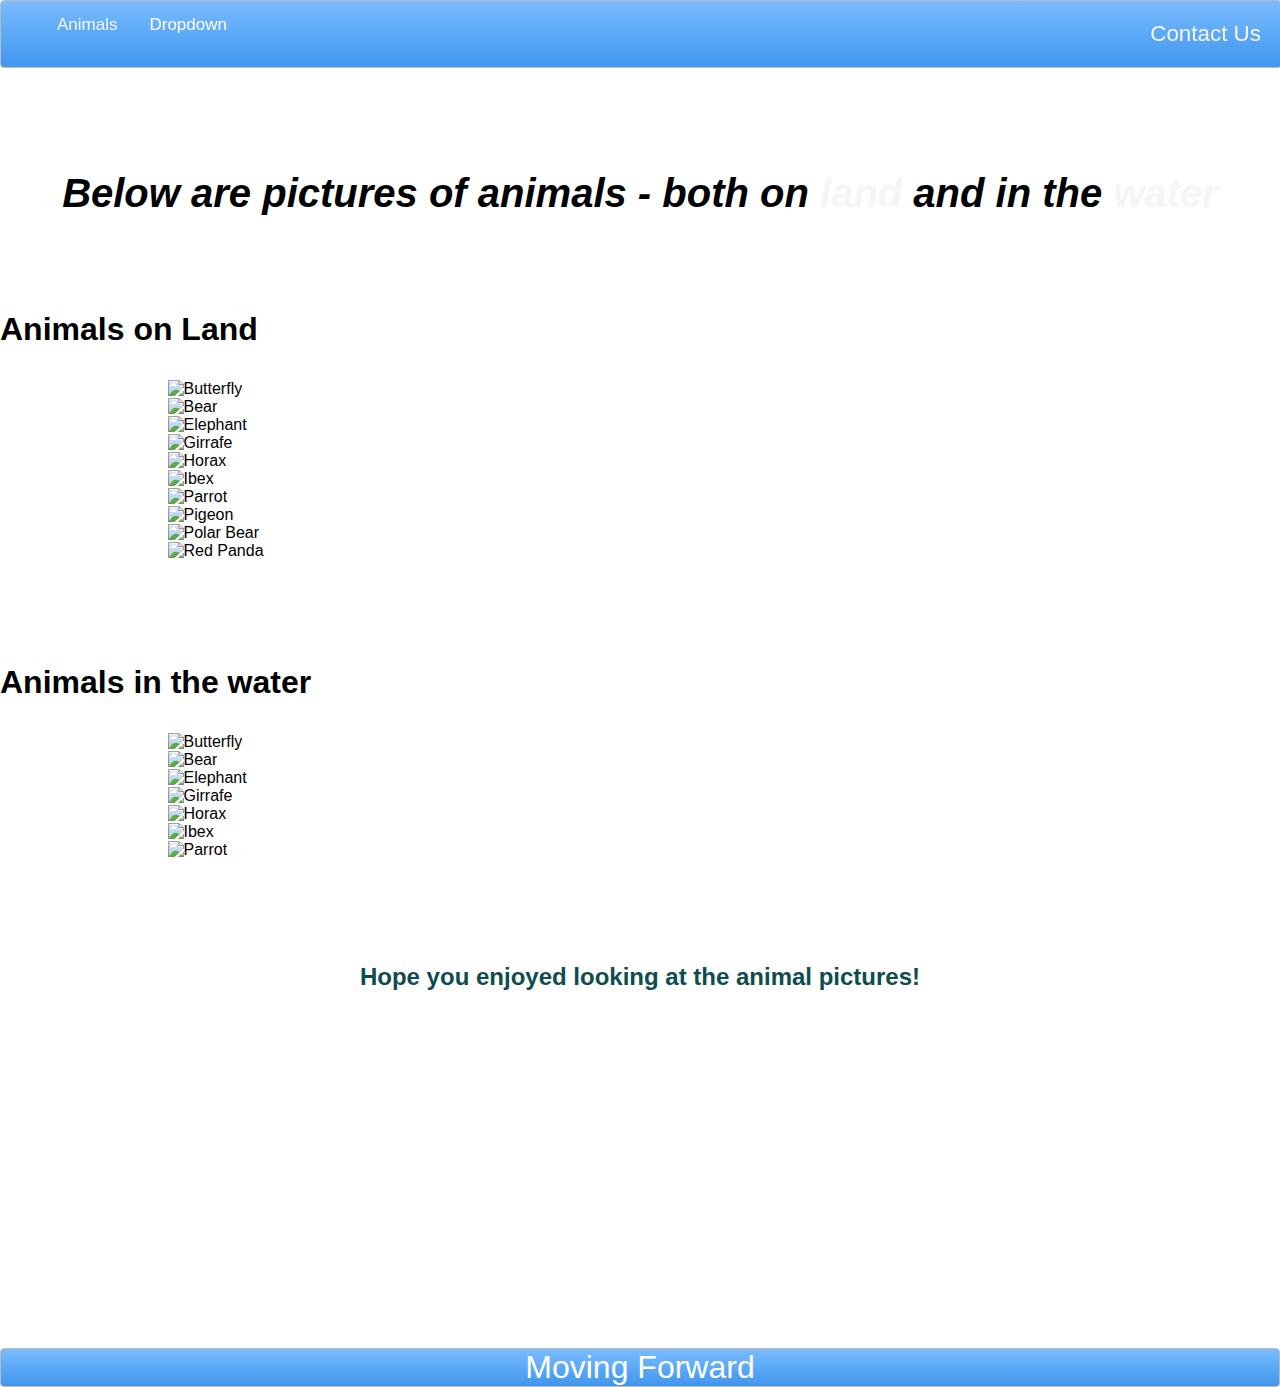
==== animals.html @ 7e5976fd "Add files via upload" ====
<!DOCTYPE html>
<html>

  <head>
    <title>
      Animals!
    </title>

    <!-- Required meta tags -->
    <meta charset="utf-8">
    <meta name="viewport" content="width=device-width, initial-scale=1, shrink-to-fit=no">

    <link href="https://cdn.jsdelivr.net/npm/bootstrap@5.1.3/dist/css/bootstrap.min.css" rel="stylesheet" integrity="sha384-1BmE4kWBq78iYhFldvKuhfTAU6auU8tT94WrHftjDbrCEXSU1oBoqyl2QvZ6jIW3" crossorigin="anonymous">
    <link rel='stylesheet' href='animals.css' />

    <script src="https://cdn.jsdelivr.net/npm/bootstrap@5.1.3/dist/js/bootstrap.bundle.min.js" integrity="sha384-ka7Sk0Gln4gmtz2MlQnikT1wXgYsOg+OMhuP+IlRH9sENBO0LRn5q+8nbTov4+1p" crossorigin="anonymous"></script>
    <script src="header.js" type="text/javascript" defer="defer"></script>
    <script src="footer.js" type="text/javascript" defer="defer"></script>
  </head>

  <body>

    <!-- Navigation Bar -->
    <header-component></header-component>

    <br><br><br>

    <h1 class="" <br><br><br>Below are pictures of animals - both on <a href="#land">land</a> and in the <a href="#water">water</a></h1>

    <br><br>

    <p id = "land" class="anchor">Animals on Land <br></p>

    <!-- Land Animal Pictures -->
    <div id="carouselExampleSlidesOnly" class="carousel slide" data-bs-ride="carousel">
      <div class="centered-box">
        <div class="carousel-inner">
          <div class="carousel-item active">
            <img src="Animals/butterfly2.jpg" class="d-block w-100" alt="Butterfly">
          </div>
          <div class="carousel-item">
            <img src="Animals\bear.jpg" class="d-block w-100" alt="Bear">
          </div>
          <div class="carousel-item">
            <img src="Animals/elephant1.jpg" class="d-block w-100" alt="Elephant">
          </div>
          <div class="carousel-item">
            <img src="Animals/girrafe.jpg" class="d-block w-100" alt="Girrafe">
          </div>
          <div class="carousel-item">
            <img src="Animals/horax1.jpg" class="d-block w-100" alt="Horax">
          </div>
          <div class="carousel-item">
            <img src="Animals/ibex2.jpg" class="d-block w-100" alt="Ibex">
          </div>
          <div class="carousel-item">
            <img src="Animals/parrot.jpg" class="d-block w-100" alt="Parrot">
          </div>
          <div class="carousel-item">
            <img src="Animals/pigeon.jpg" class="d-block w-100" alt="Pigeon">
          </div>
          <div class="carousel-item">
            <img src="Animals/polarBear1.jpg" class="d-block w-100" alt="Polar Bear">
          </div>
          <div class="carousel-item">
            <img src="Animals/redPanda.jpg" class="d-block w-100" alt="Red Panda">
          </div>
        </div>
      </div>
    </div>

    <br><br><br><br>

    <p id = "water" class="anchor">Animals in the water <br></p>

    <!-- Water Animal Pictures -->
    <div id="carouselExampleSlidesOnly" class="carousel slide" data-bs-ride="carousel">
      <div class="centered-box">
        <div class="carousel-inner">
          <div class="carousel-item active">
            <img src="Animals\duck1.jpg" class="d-block w-100" alt="Butterfly">
          </div>
          <div class="carousel-item">
            <img src="Animals\crocodile.jpg" class="d-block w-100" alt="Bear">
          </div>
          <div class="carousel-item">
            <img src="Animals\duck2.jpg" class="d-block w-100" alt="Elephant">
          </div>
          <div class="carousel-item">
            <img src="Animals\fish1.jpg" class="d-block w-100" alt="Girrafe">
          </div>
          <div class="carousel-item">
            <img src="Animals\fish2.jpg" class="d-block w-100" alt="Horax">
          </div>
          <div class="carousel-item">
            <img src="Animals\penguin.JPG" class="d-block w-100" alt="Ibex">
          </div>
          <div class="carousel-item">
            <img src="Animals\turtle2.jpg" class="d-block w-100" alt="Parrot">
          </div>
        </div>
      </div>
    </div>

    <h2 class="welcome">
      <br><br><br>
      Hope you enjoyed looking at the animal pictures!
    </h2>

    <!-- footer -->
    <footer-component></footer-component>
  </body>
</html>
---- animals.css ----
body {
    margin: 0 auto;
    font-family: Arial;
}

.welcome {
    color: #0D4D4D;
    height: 50vh;
    text-align: center;
}

h1 {
    font-style: italic;
    font-size: 2.5em;
    font-weight: bold;
    text-align: center;
}

p {
    font-size: 2em;
    font-weight: bold;
}

.carousel {
    z-index: -1;
}

.carousel-inner {
    width: 105vh;
    height: auto;
}

.centered-box {
    display: flex;
    justify-content: center;
}

p.anchor {
  /* display: block;
  top: -500px; */
  scroll-margin-top: 70px;
}
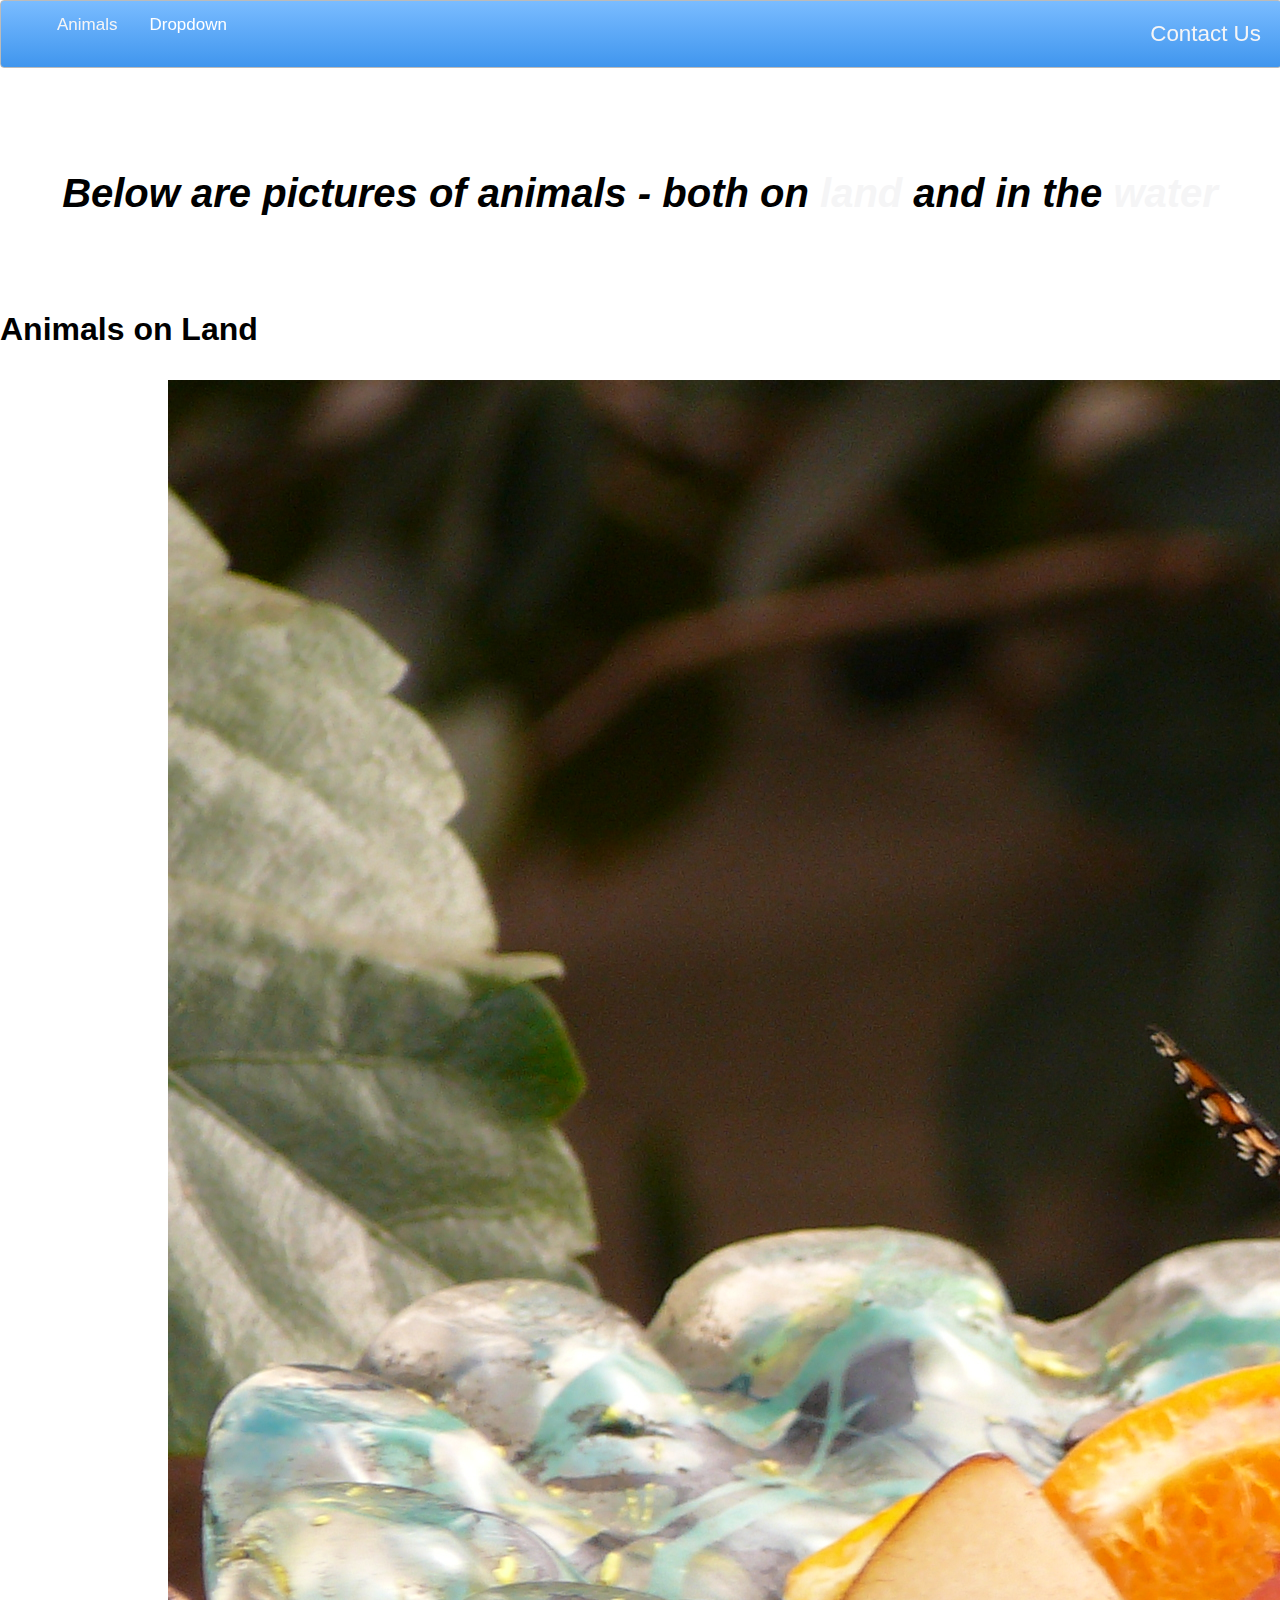
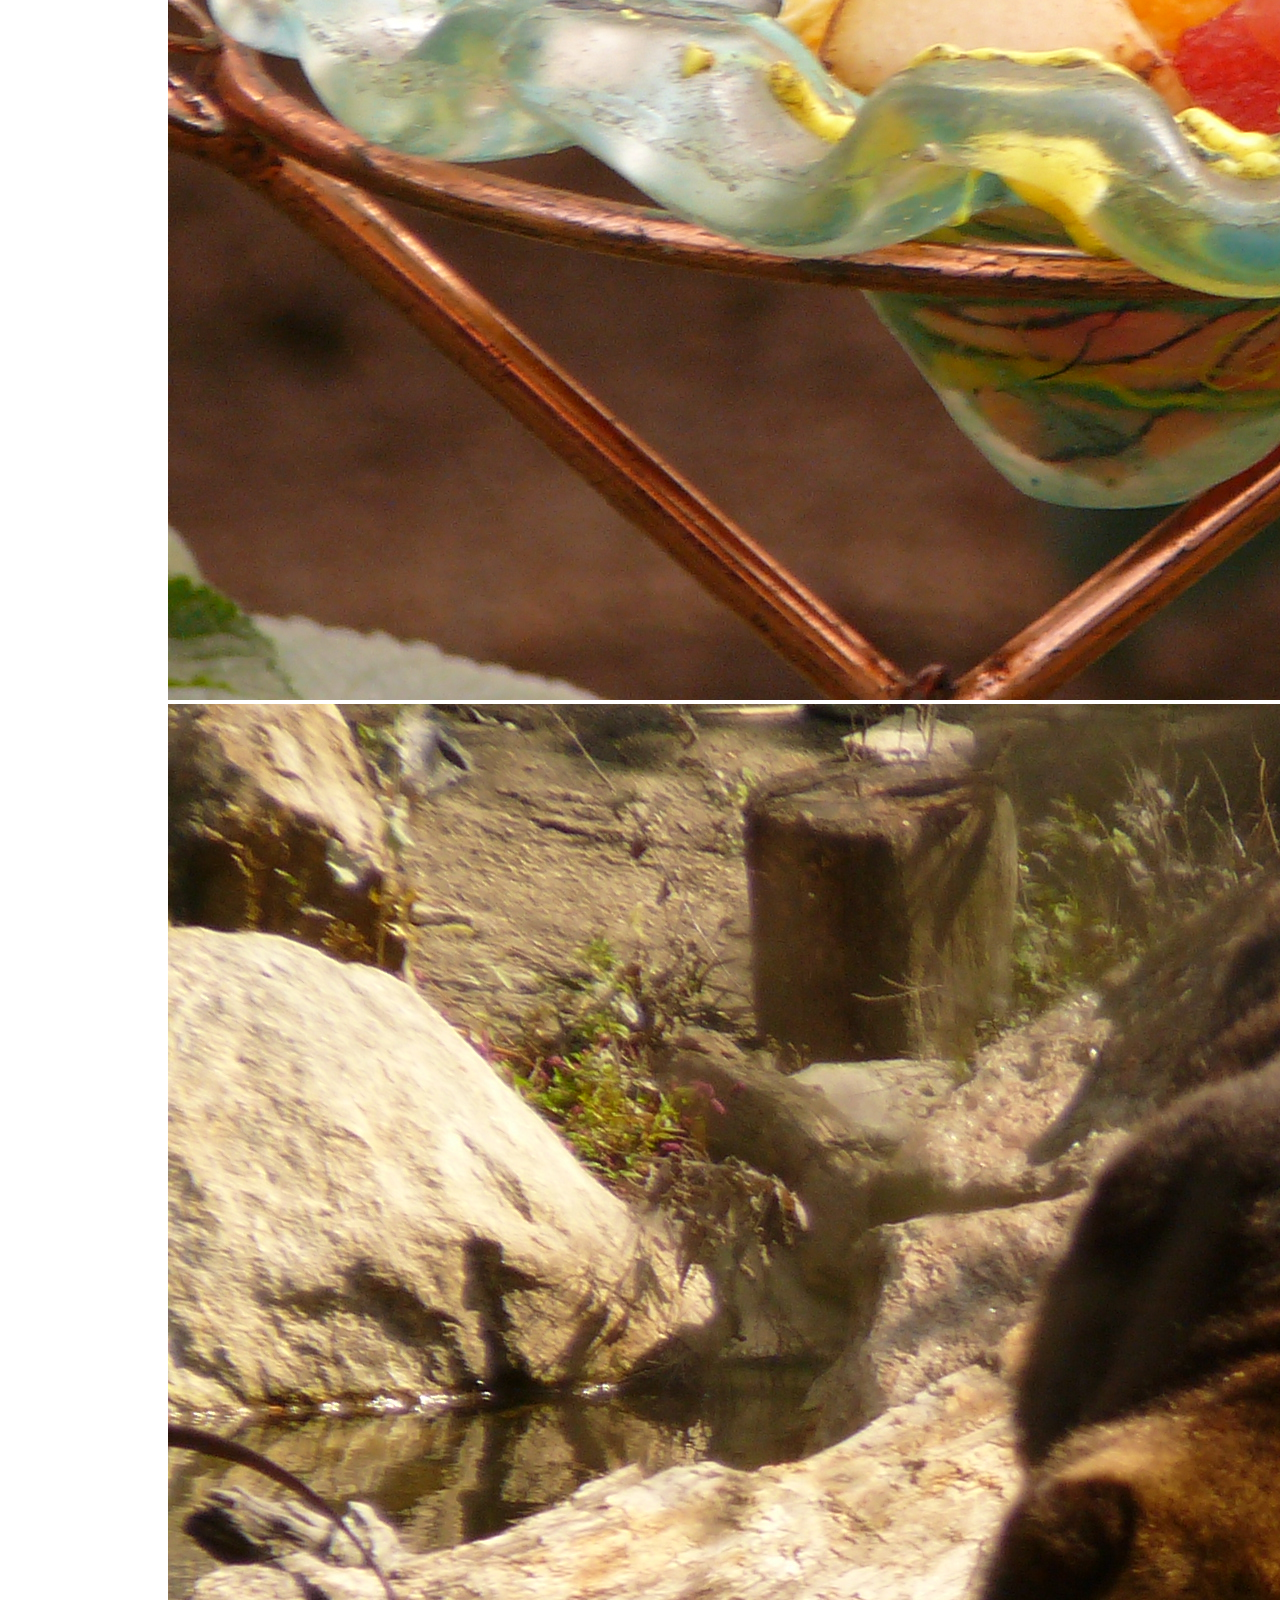
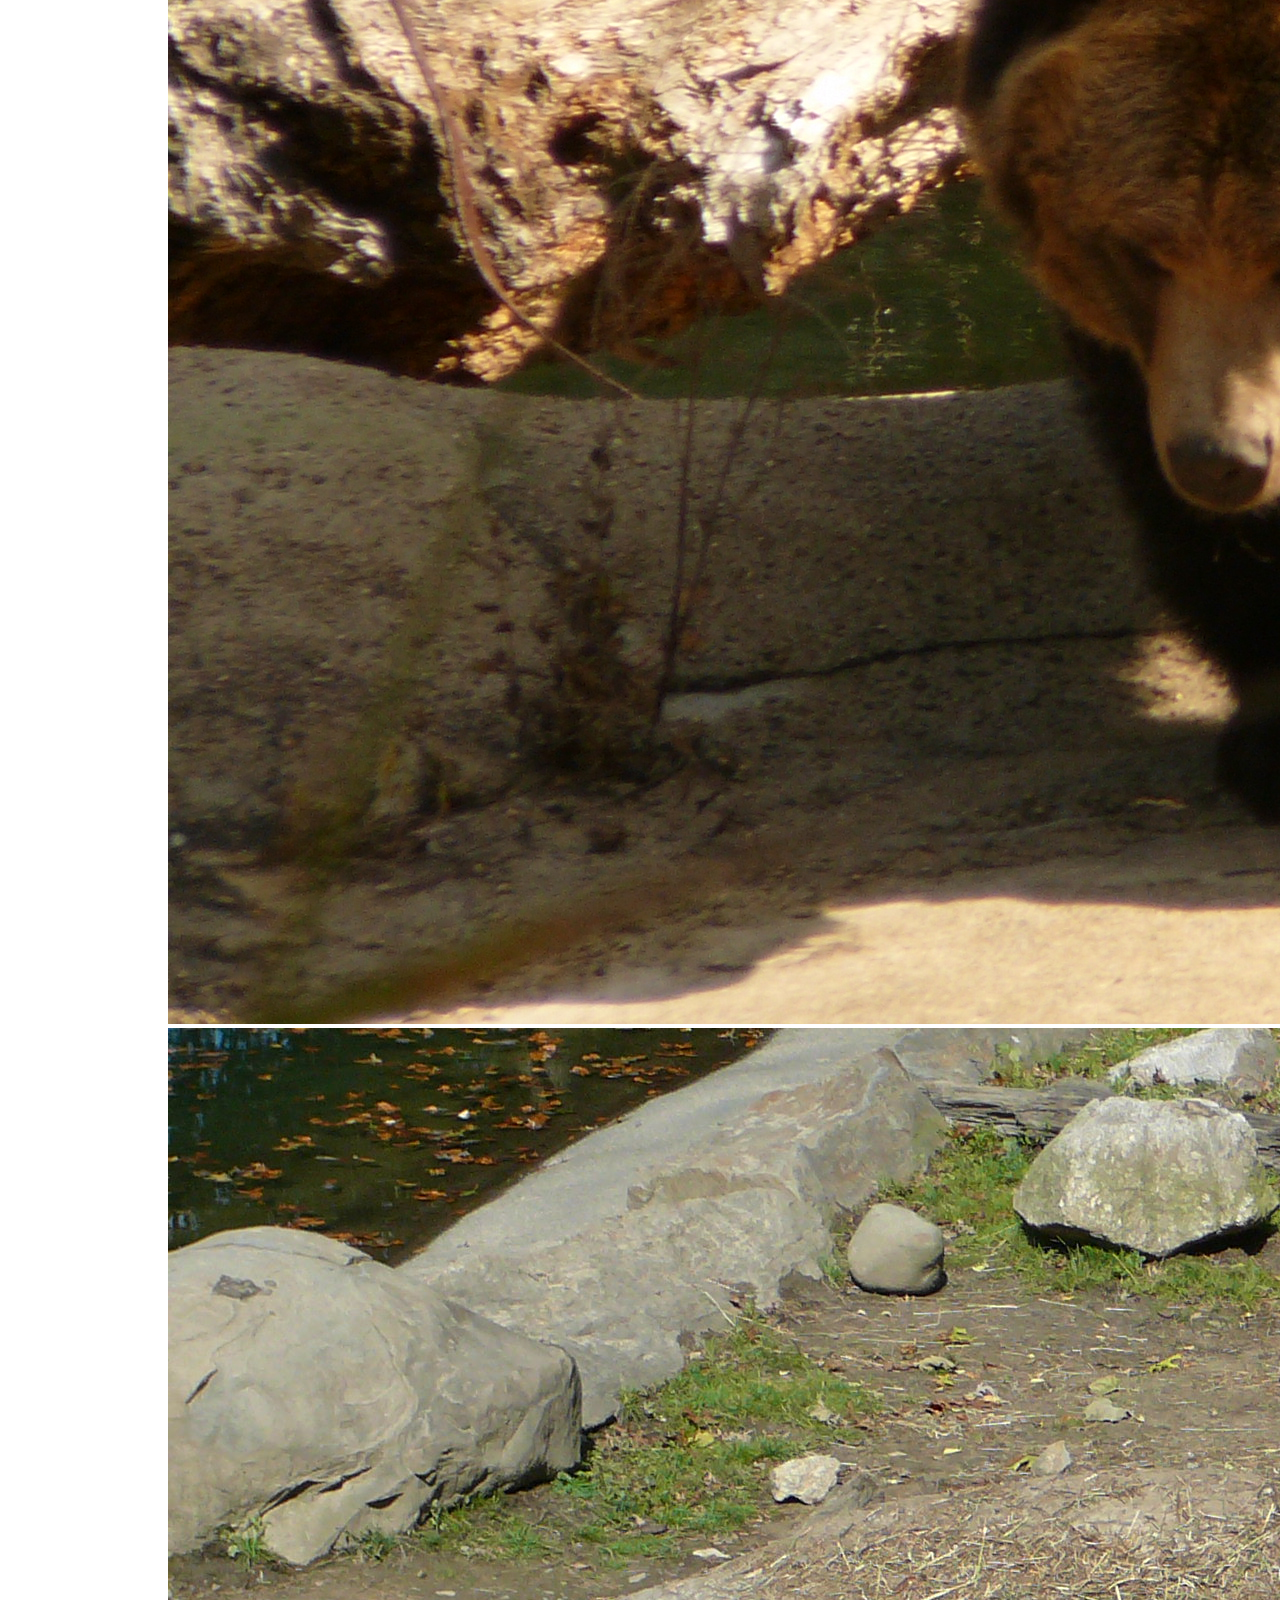
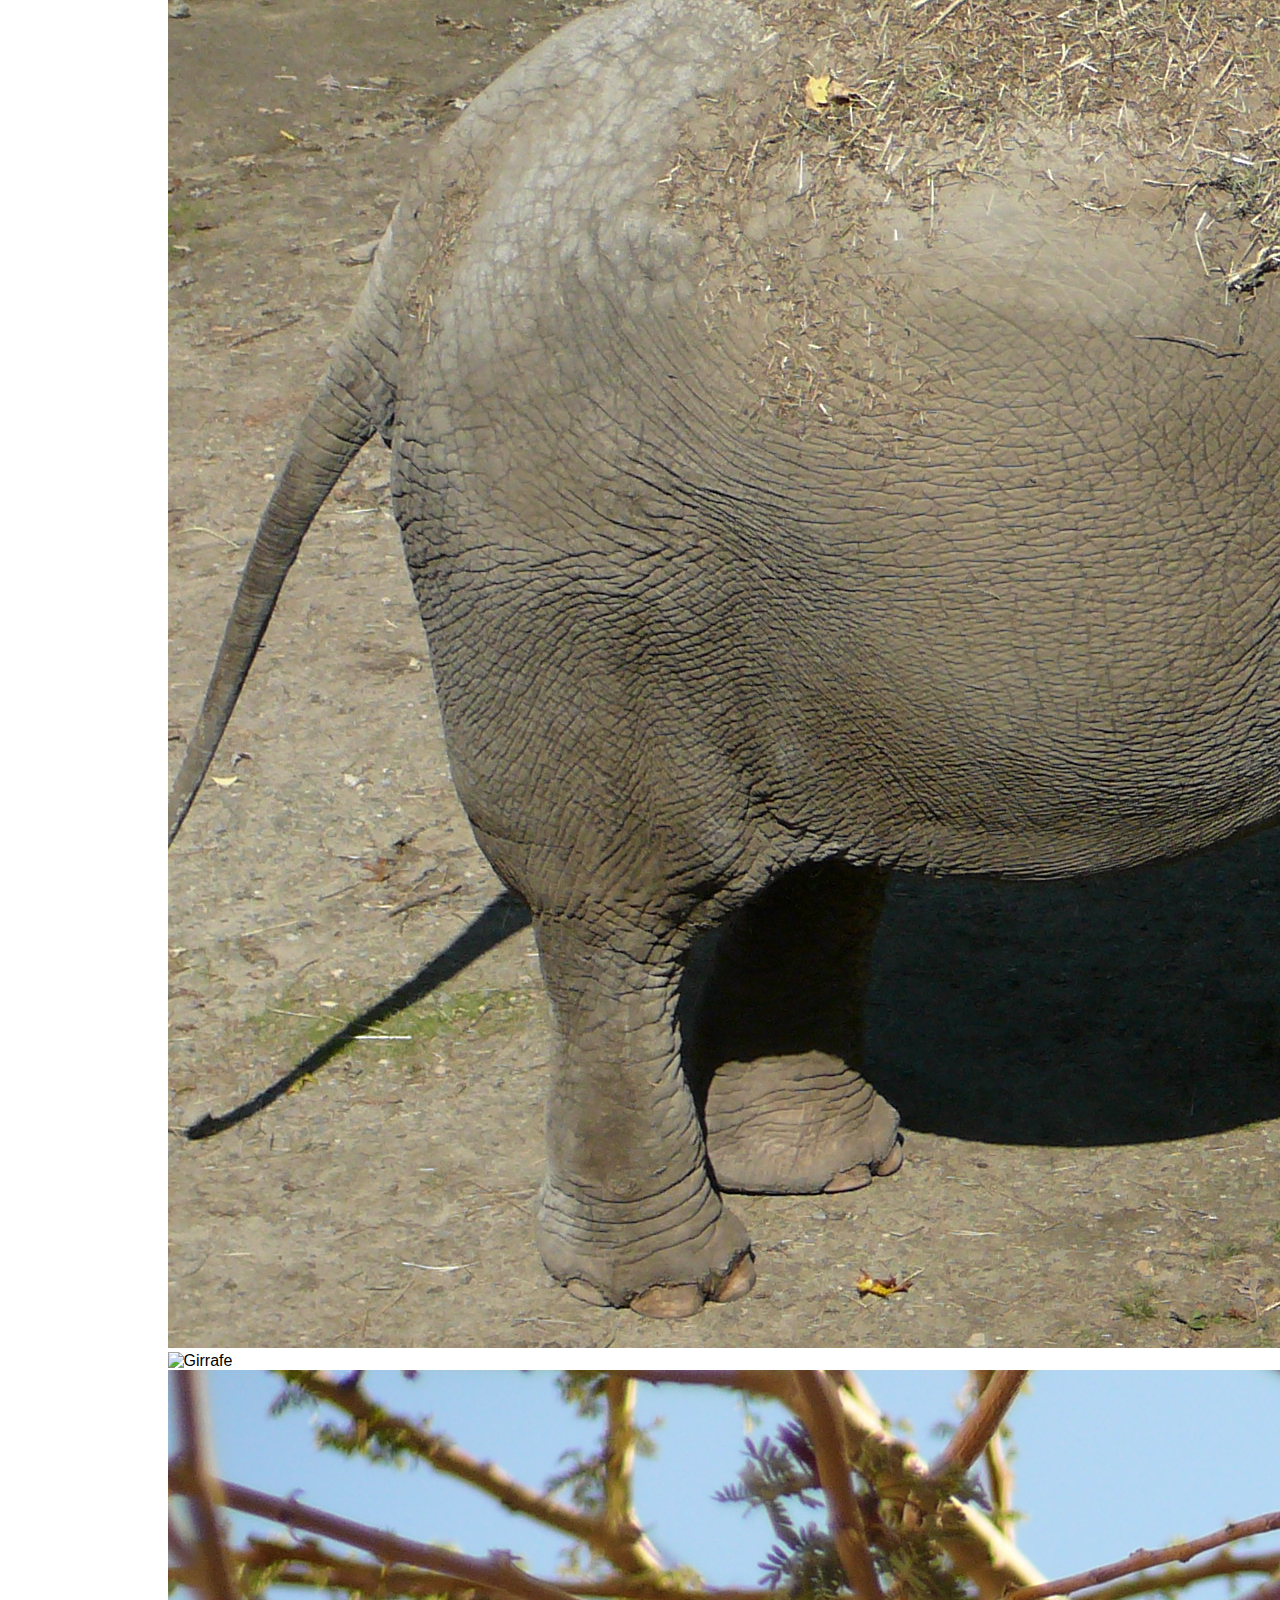
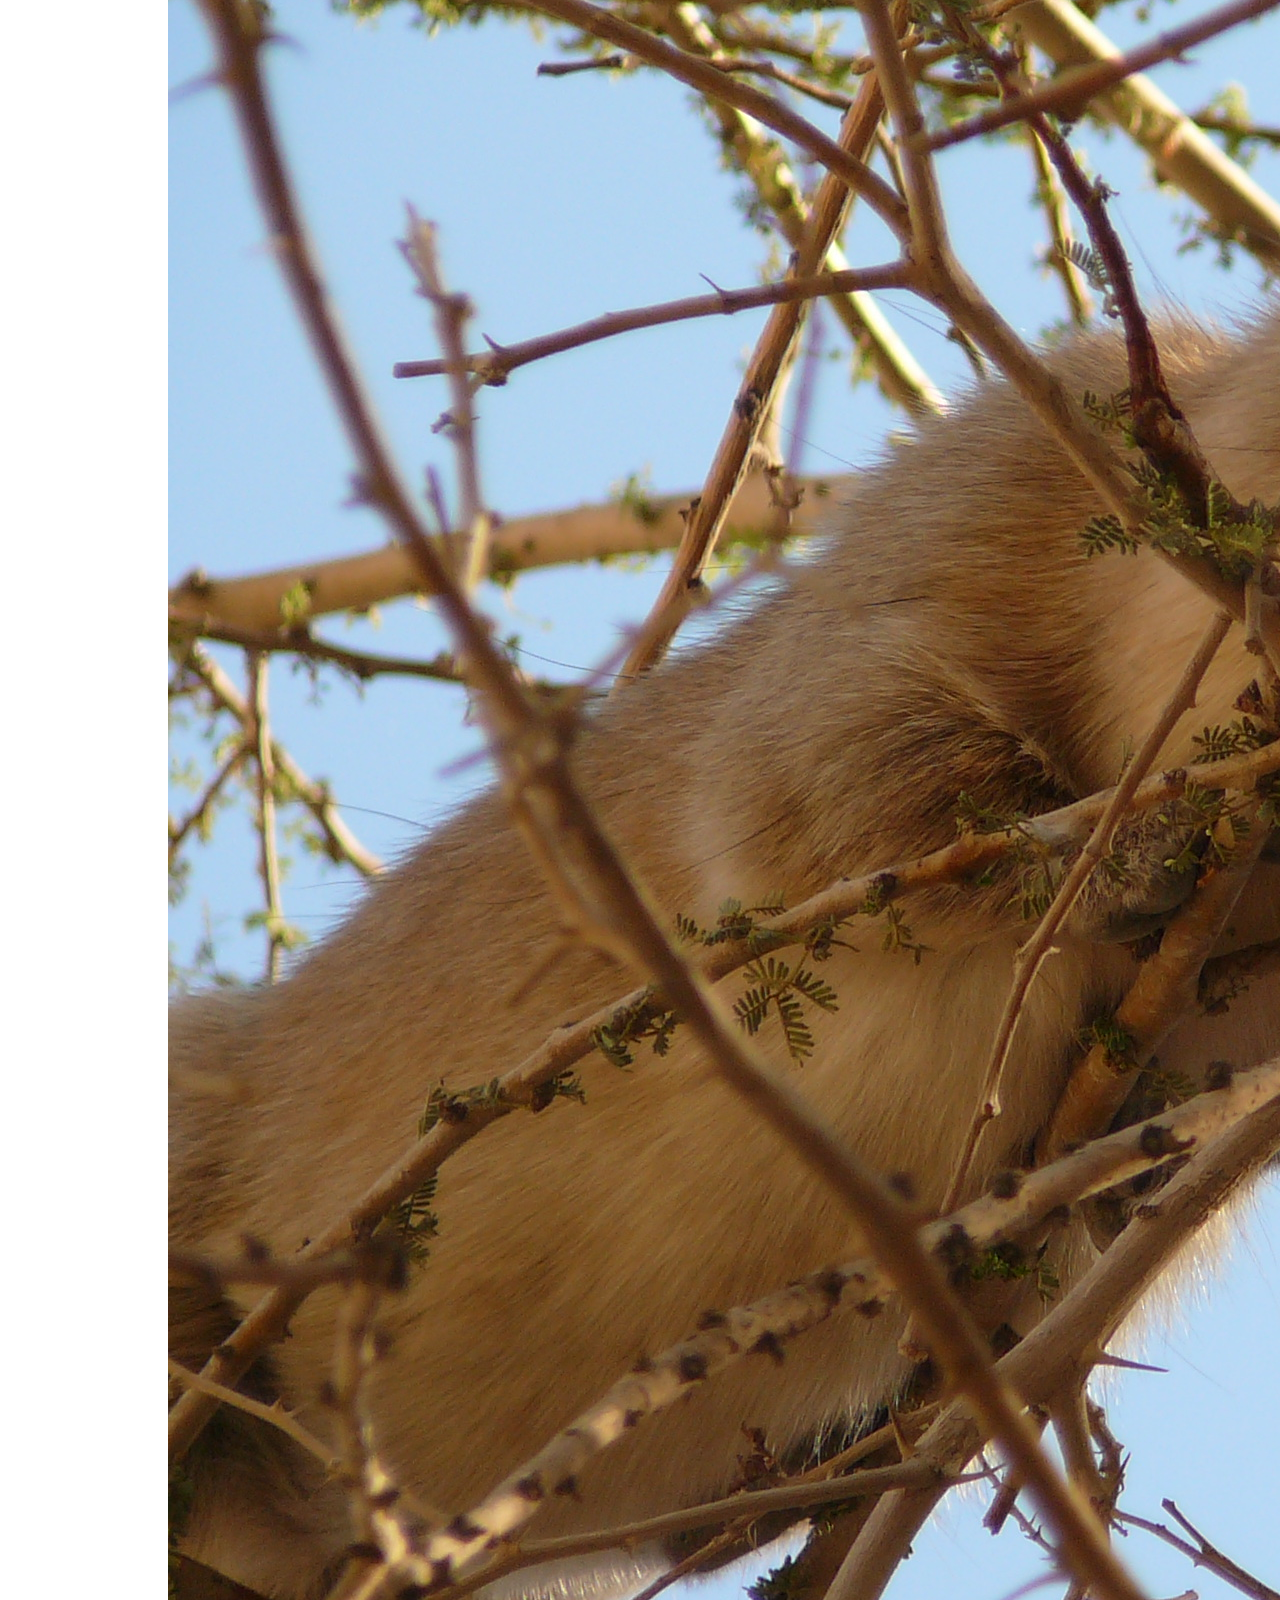
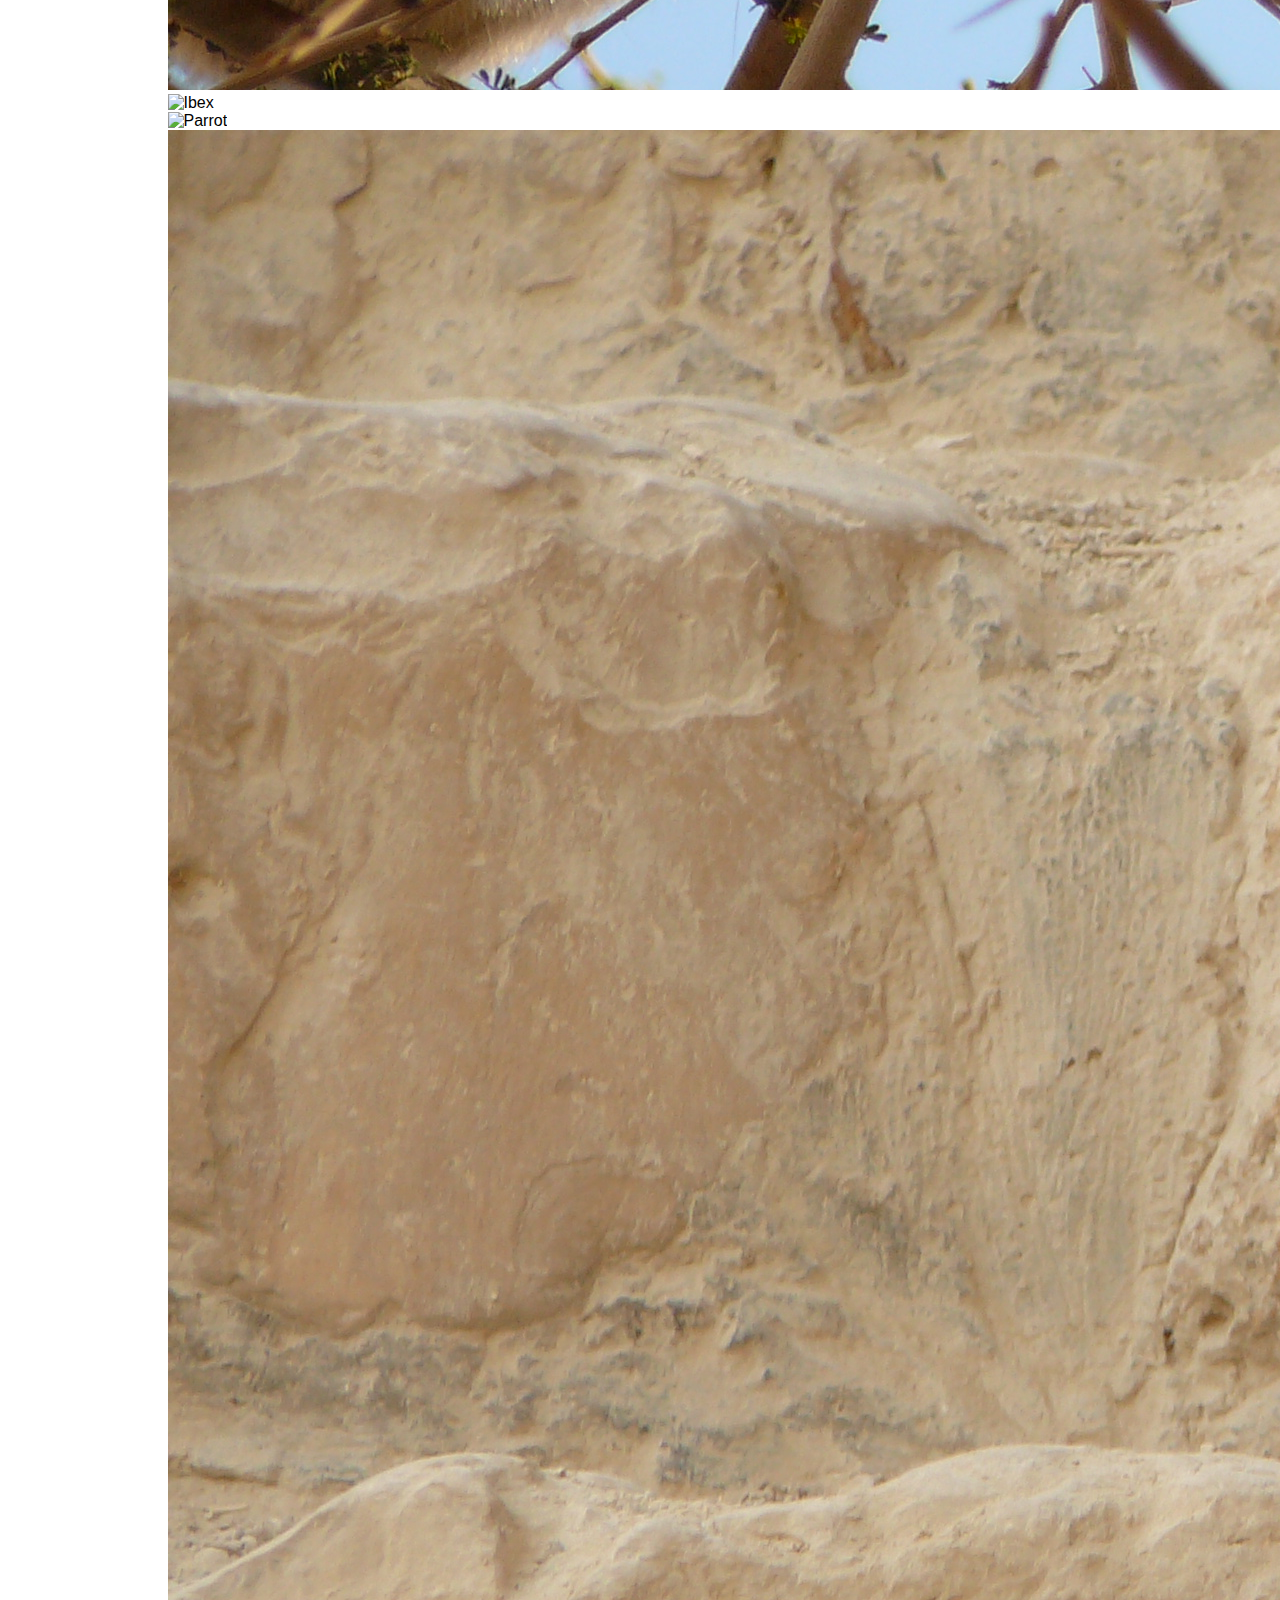
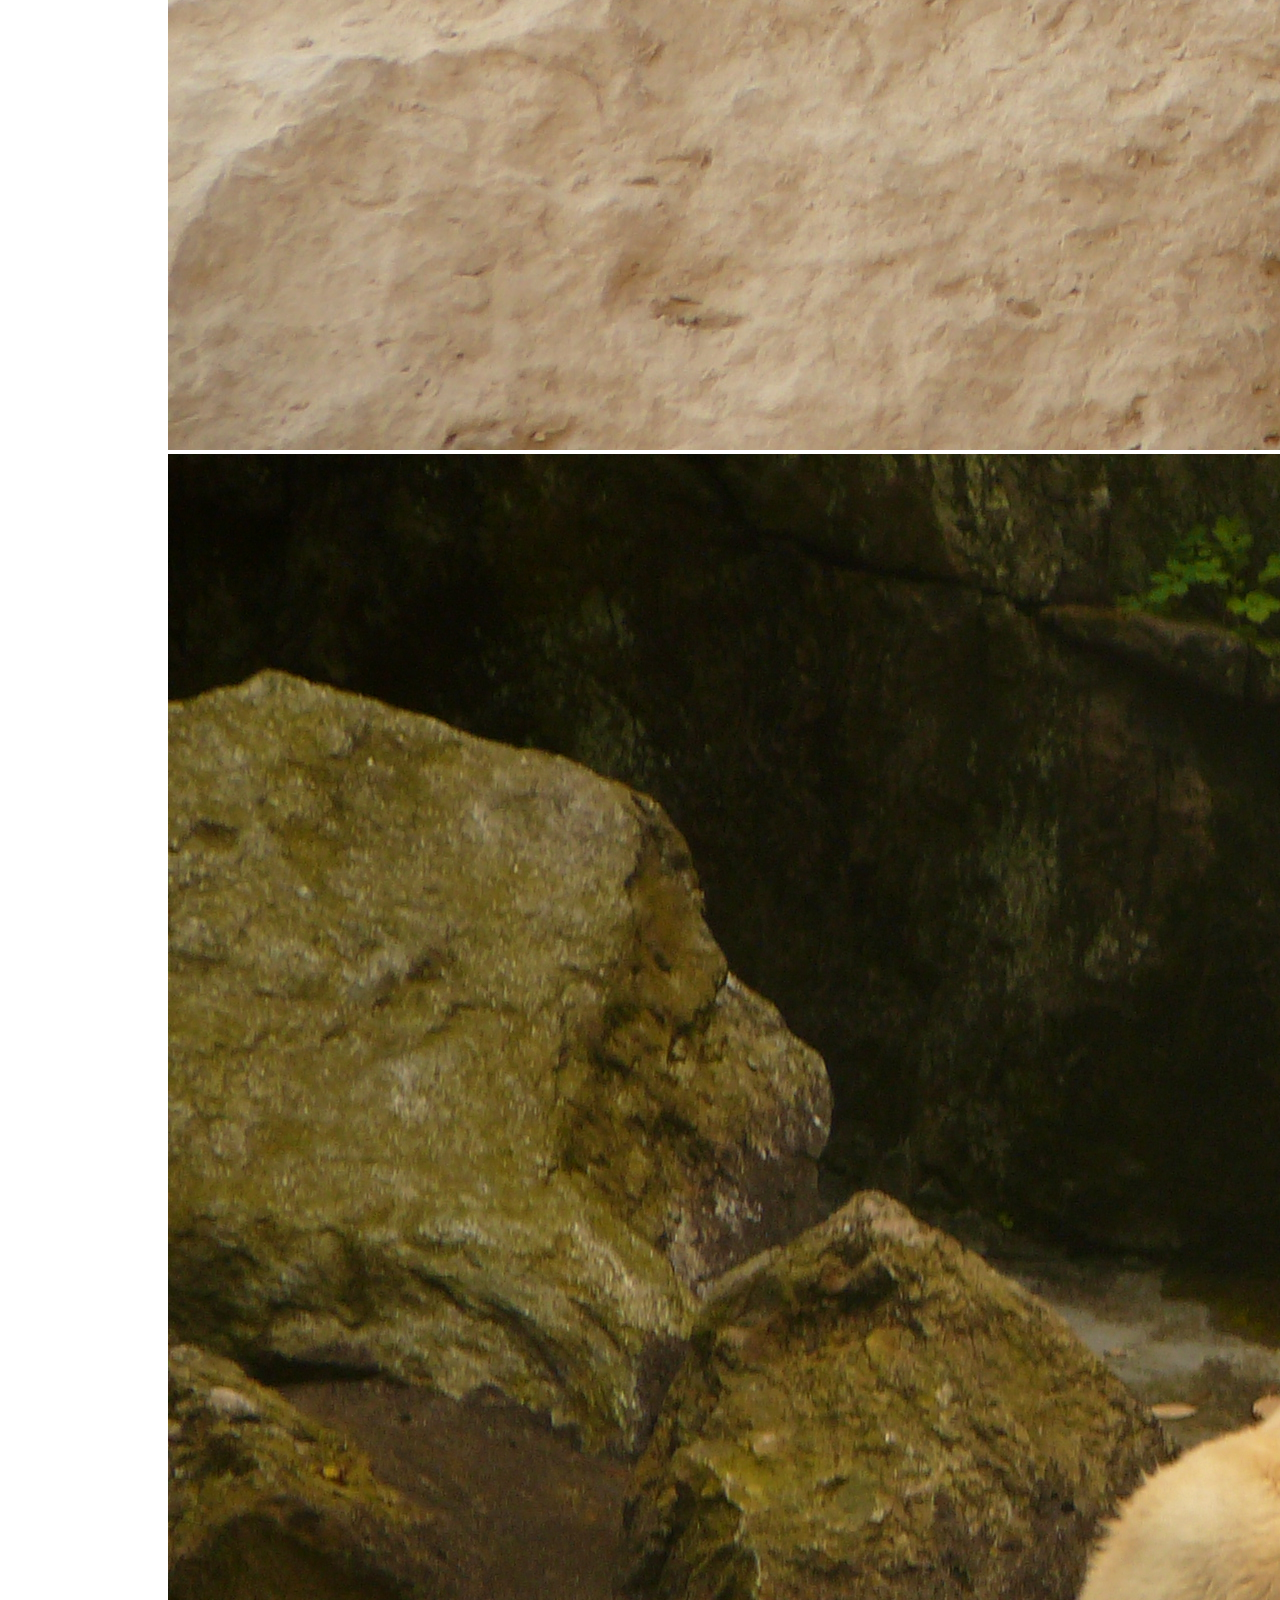
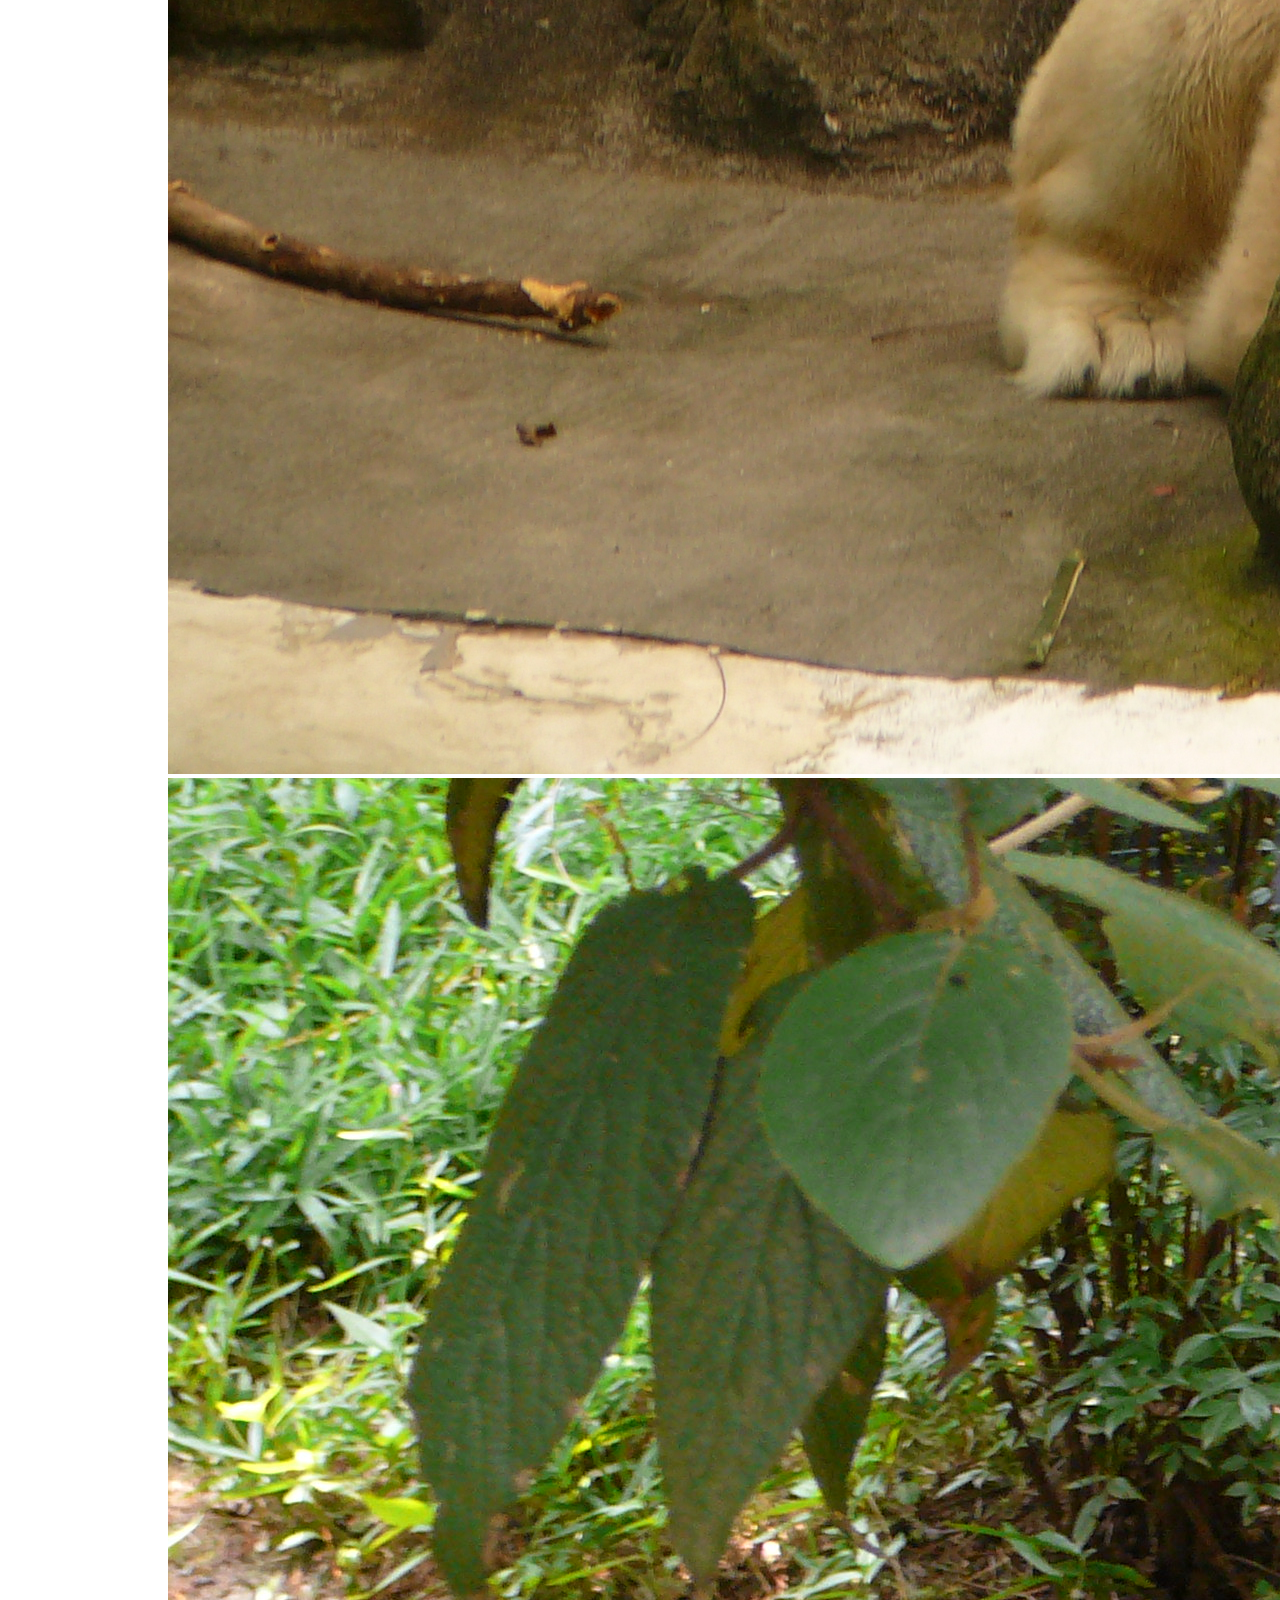
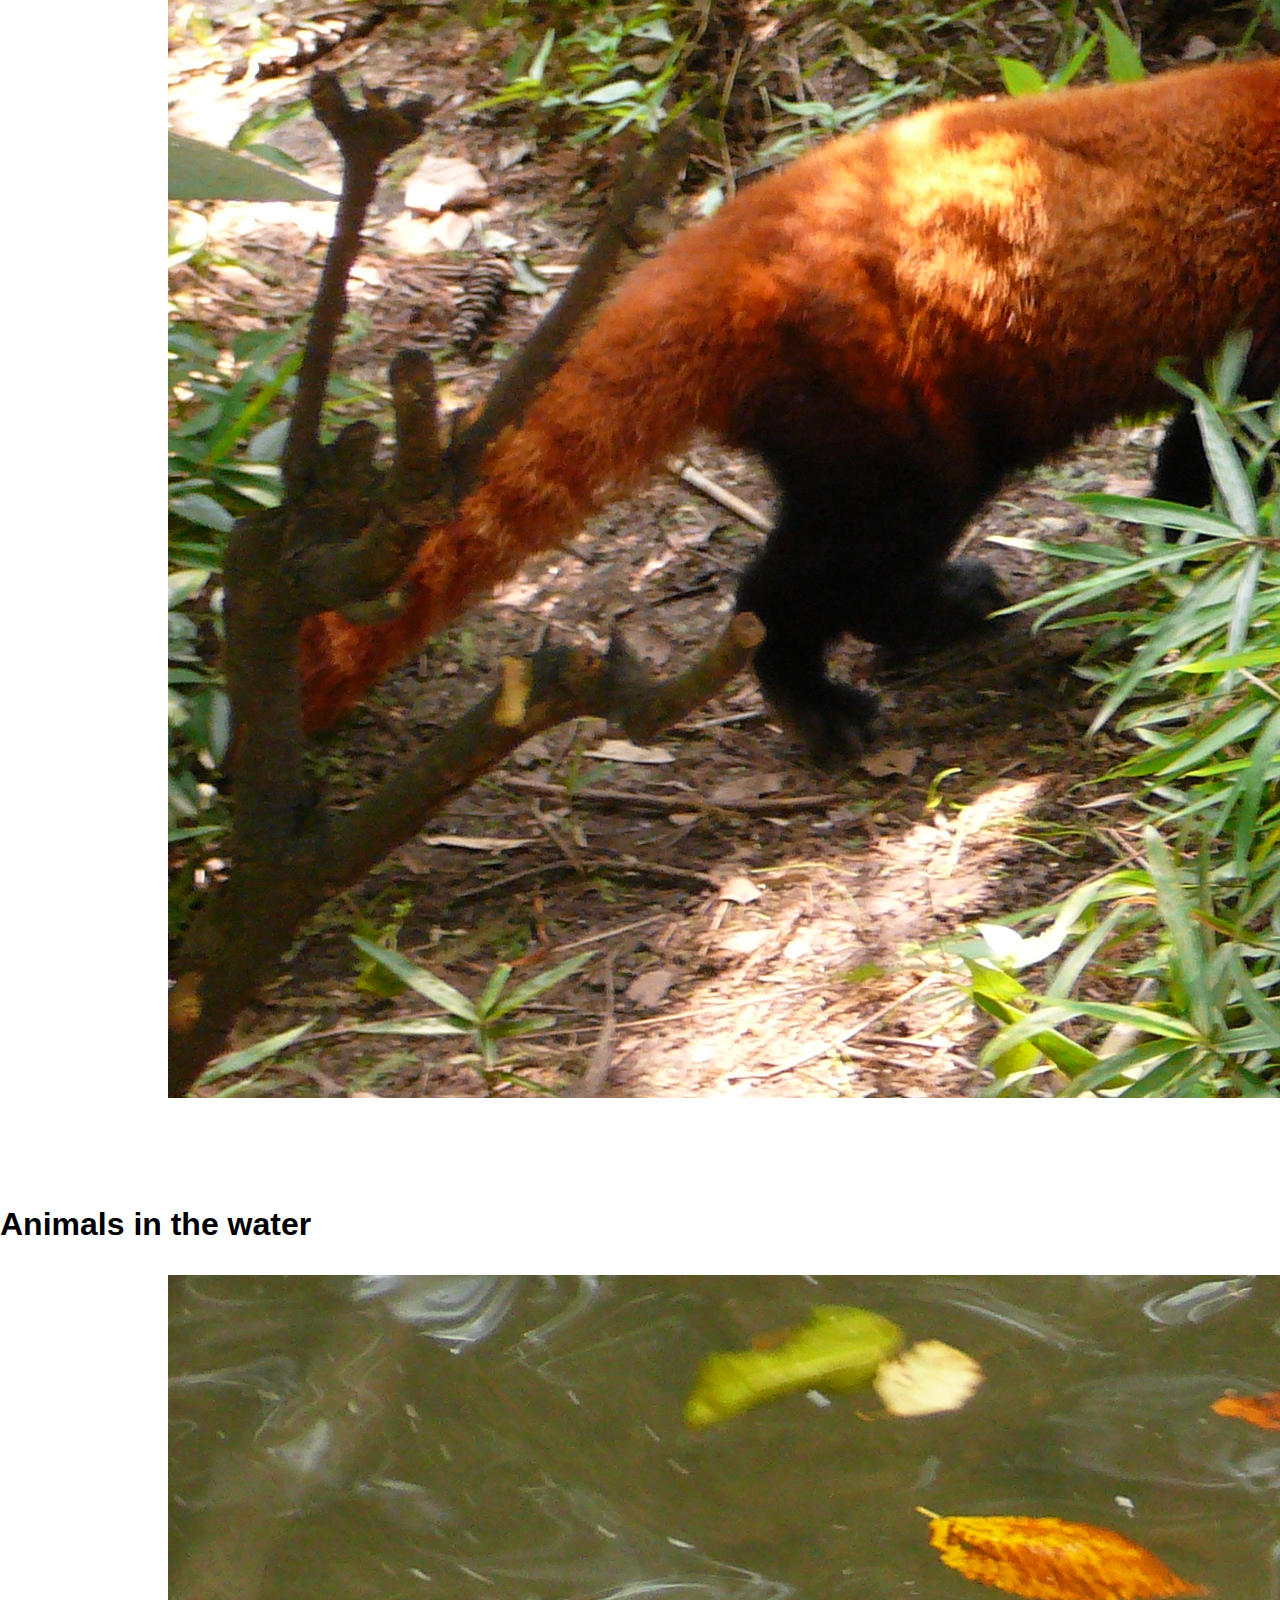
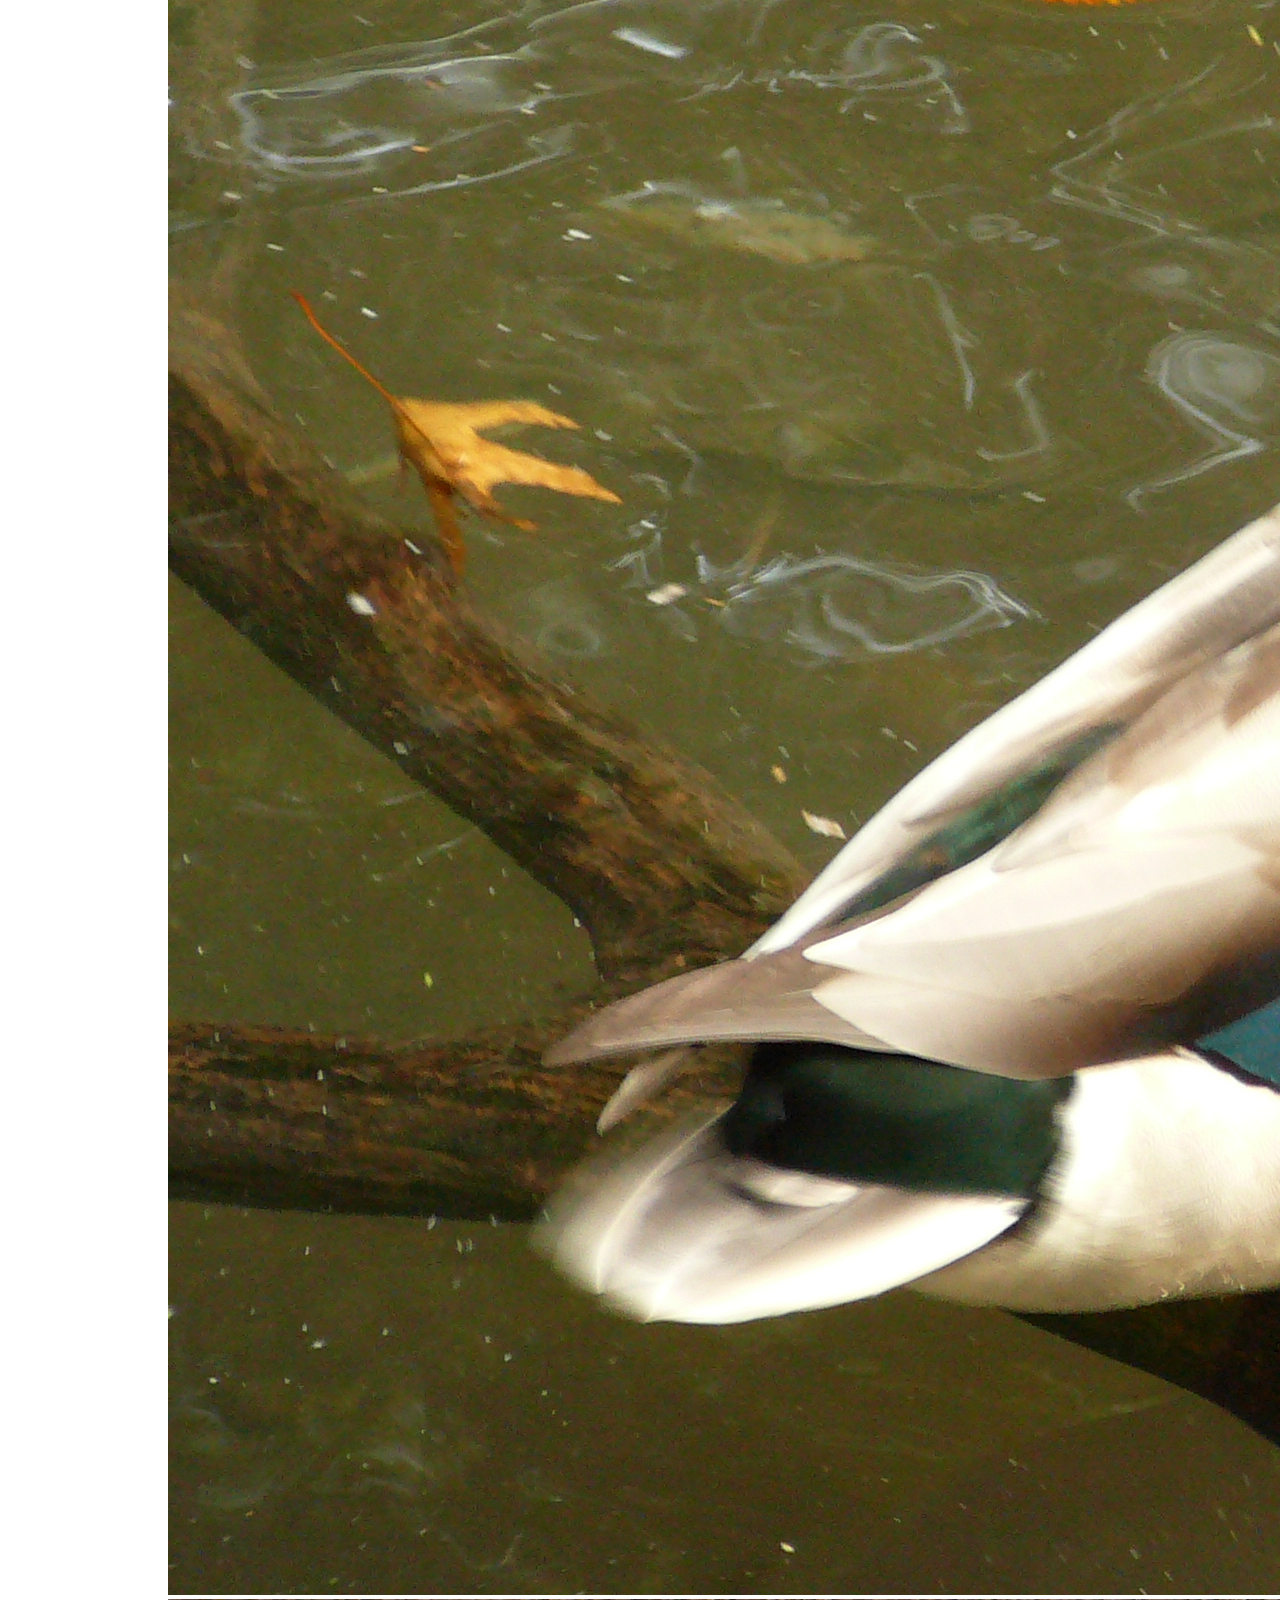
==== commit 07ef503f: "Update animals.html" ====
--- a/animals.html
+++ b/animals.html
@@ -36,34 +36,34 @@
       <div class="centered-box">
         <div class="carousel-inner">
           <div class="carousel-item active">
-            <img src="Animals/butterfly2.jpg" class="d-block w-100" alt="Butterfly">
+            <img src="butterfly2.jpg" class="d-block w-100" alt="Butterfly">
           </div>
           <div class="carousel-item">
-            <img src="Animals\bear.jpg" class="d-block w-100" alt="Bear">
+            <img src="bear.jpg" class="d-block w-100" alt="Bear">
           </div>
           <div class="carousel-item">
-            <img src="Animals/elephant1.jpg" class="d-block w-100" alt="Elephant">
+            <img src="elephant1.jpg" class="d-block w-100" alt="Elephant">
           </div>
           <div class="carousel-item">
-            <img src="Animals/girrafe.jpg" class="d-block w-100" alt="Girrafe">
+            <img src="girrafe.jpg" class="d-block w-100" alt="Girrafe">
           </div>
           <div class="carousel-item">
-            <img src="Animals/horax1.jpg" class="d-block w-100" alt="Horax">
+            <img src="horax1.jpg" class="d-block w-100" alt="Horax">
           </div>
           <div class="carousel-item">
-            <img src="Animals/ibex2.jpg" class="d-block w-100" alt="Ibex">
+            <img src="ibex2.jpg" class="d-block w-100" alt="Ibex">
           </div>
           <div class="carousel-item">
-            <img src="Animals/parrot.jpg" class="d-block w-100" alt="Parrot">
+            <img src="parrot.jpg" class="d-block w-100" alt="Parrot">
           </div>
           <div class="carousel-item">
-            <img src="Animals/pigeon.jpg" class="d-block w-100" alt="Pigeon">
+            <img src="pigeon.jpg" class="d-block w-100" alt="Pigeon">
           </div>
           <div class="carousel-item">
-            <img src="Animals/polarBear1.jpg" class="d-block w-100" alt="Polar Bear">
+            <img src="polarBear1.jpg" class="d-block w-100" alt="Polar Bear">
           </div>
           <div class="carousel-item">
-            <img src="Animals/redPanda.jpg" class="d-block w-100" alt="Red Panda">
+            <img src="redPanda.jpg" class="d-block w-100" alt="Red Panda">
           </div>
         </div>
       </div>
@@ -78,25 +78,25 @@
       <div class="centered-box">
         <div class="carousel-inner">
           <div class="carousel-item active">
-            <img src="Animals\duck1.jpg" class="d-block w-100" alt="Butterfly">
+            <img src="duck1.jpg" class="d-block w-100" alt="Butterfly">
           </div>
           <div class="carousel-item">
-            <img src="Animals\crocodile.jpg" class="d-block w-100" alt="Bear">
+            <img src="crocodile.jpg" class="d-block w-100" alt="Bear">
           </div>
           <div class="carousel-item">
-            <img src="Animals\duck2.jpg" class="d-block w-100" alt="Elephant">
+            <img src="duck2.jpg" class="d-block w-100" alt="Elephant">
           </div>
           <div class="carousel-item">
-            <img src="Animals\fish1.jpg" class="d-block w-100" alt="Girrafe">
+            <img src="fish1.jpg" class="d-block w-100" alt="Girrafe">
           </div>
           <div class="carousel-item">
-            <img src="Animals\fish2.jpg" class="d-block w-100" alt="Horax">
+            <img src="fish2.jpg" class="d-block w-100" alt="Horax">
           </div>
           <div class="carousel-item">
-            <img src="Animals\penguin.JPG" class="d-block w-100" alt="Ibex">
+            <img src="penguin.JPG" class="d-block w-100" alt="Ibex">
           </div>
           <div class="carousel-item">
-            <img src="Animals\turtle2.jpg" class="d-block w-100" alt="Parrot">
+            <img src="turtle2.jpg" class="d-block w-100" alt="Parrot">
           </div>
         </div>
       </div>
